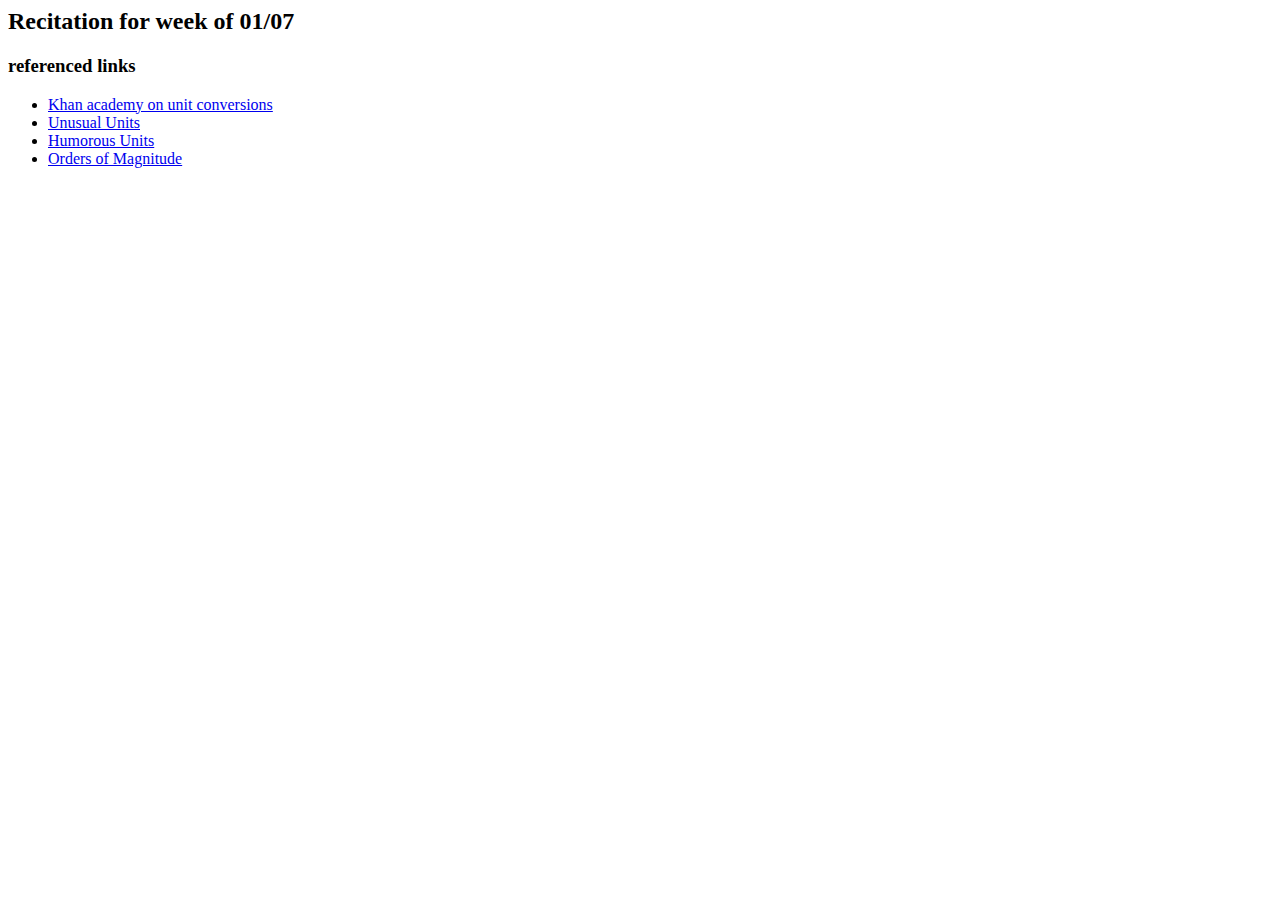
==== docs/2018_01_07/index.html @ c1c8282c "set up index and a few links for tomorrow" ====
<body>
  <h2>Recitation for week of 01/07</h2>
  <div>
    <h3>referenced links</h3>
    <ul>
      <li>
        <a href="https://www.khanacademy.org/math/cc-fifth-grade-math/cc-5th-measurement-topic#cc-5th-unit-conversion">
          Khan academy on unit conversions
        </a>
      </li>
      <li>
        <a href="https://en.wikipedia.org/wiki/List_of_unusual_units_of_measurement">
          Unusual Units
        </a>
      </li>
      <li>
        <a href="https://en.wikipedia.org/wiki/List_of_humorous_units_of_measurement">
          Humorous Units
        </a>
      </li>
      <li>
        <a href="https://en.wikipedia.org/wiki/Category:Orders_of_magnitude">
          Orders of Magnitude
        </a>
      </li>
    </ul>
  </div>
  <div>
    <div id='mainList'>
      <problem-list></problem-list>
    </div>
  </div>
</body>
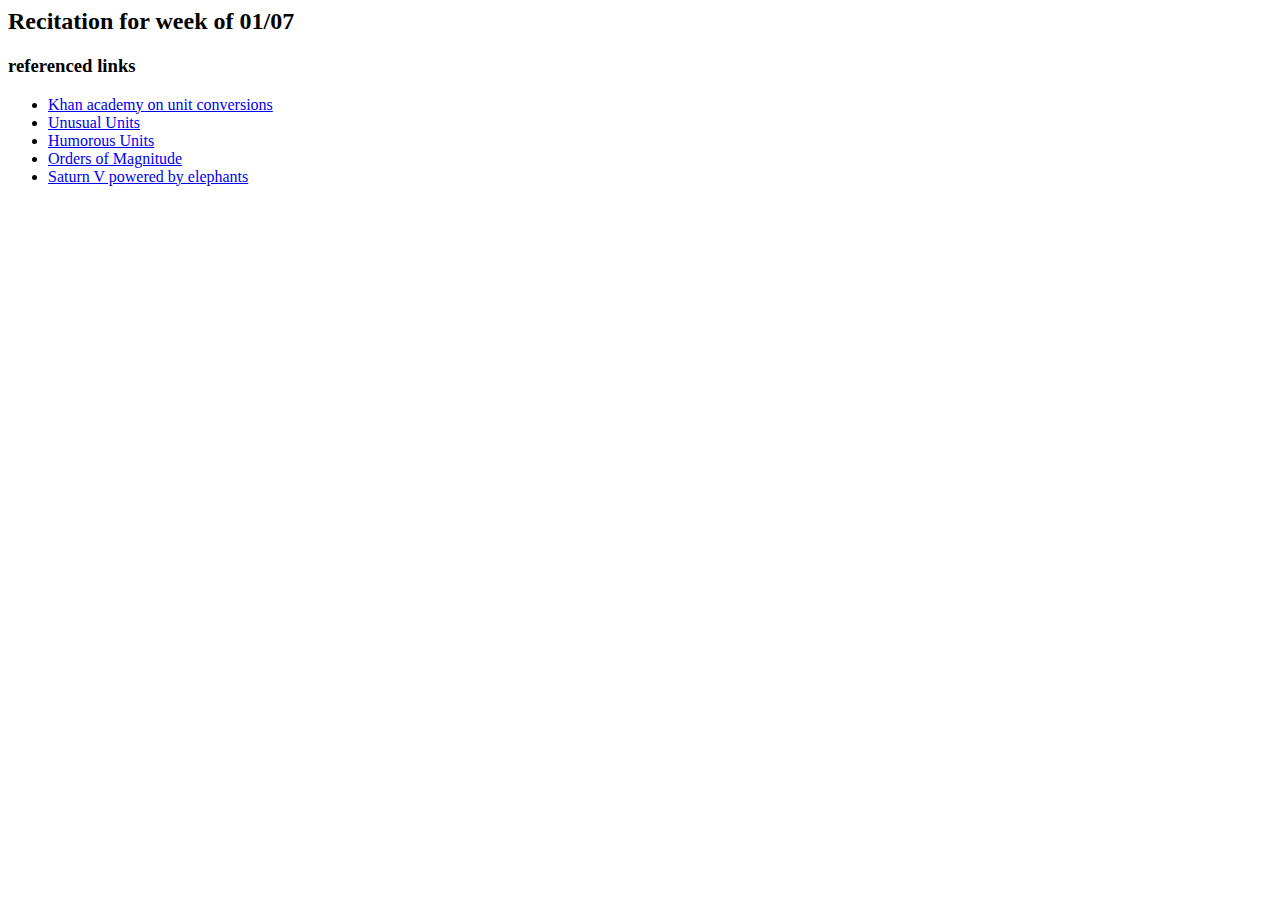
==== commit d8c195b4: "included saturn V video" ====
--- a/docs/2018_01_07/index.html
+++ b/docs/2018_01_07/index.html
@@ -23,6 +23,11 @@
           Orders of Magnitude
         </a>
       </li>
+      <li>
+        <a href="https://www.youtube.com/watch?v=X4iMeKif488">
+          Saturn V powered by elephants
+        </a>
+      </li>
     </ul>
   </div>
   <div>
